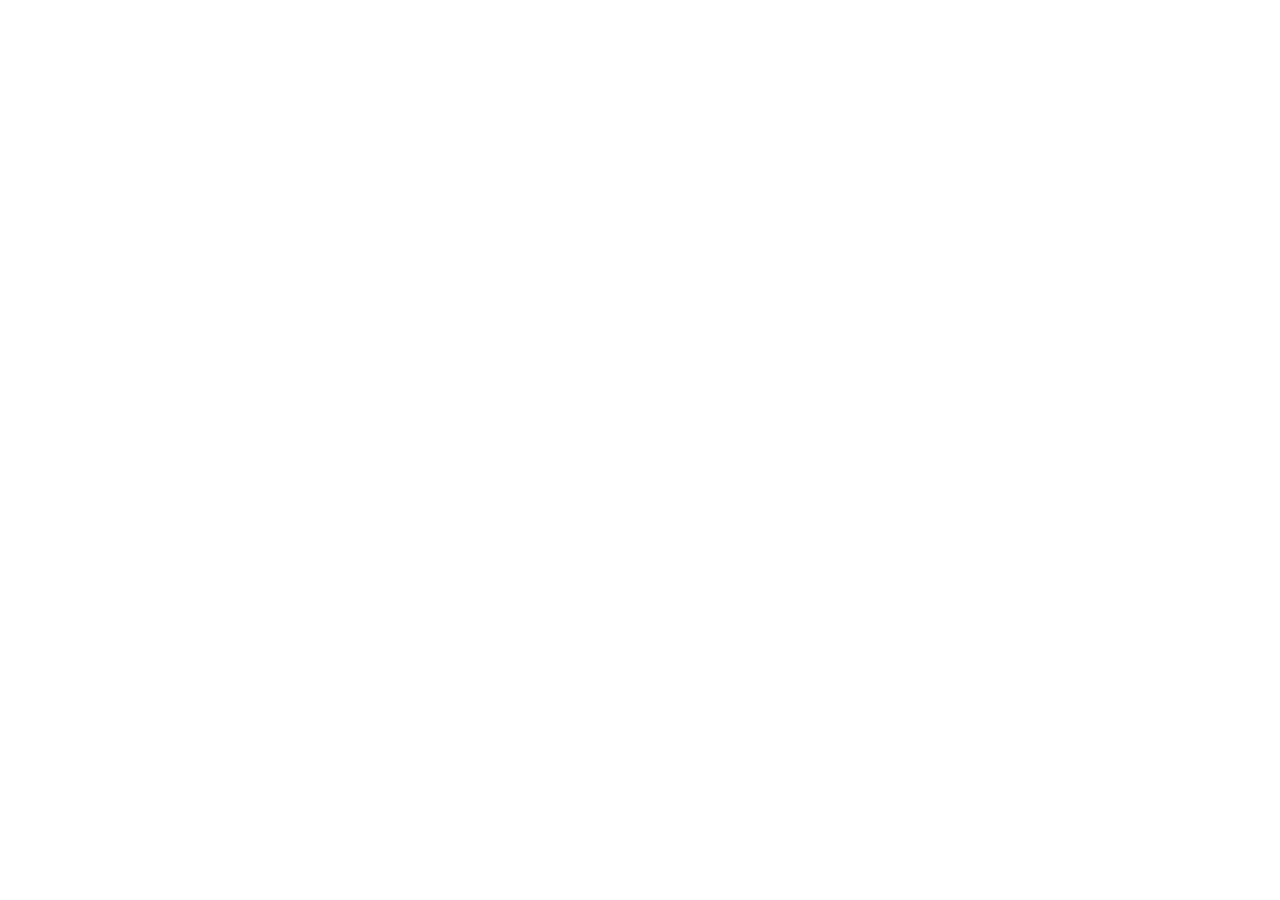
==== index.html @ a49c9170 "chore: publish built Knotebook app" ====
<!doctype html>
<html lang="en">
  <head>
    <meta charset="UTF-8" />
    <link rel="icon" type="image/svg+xml" href="favicon.svg" />
    <meta name="viewport" content="width=device-width, initial-scale=1.0" />
    <meta name="theme-color" content="#101117" />
    <link rel="manifest" href="manifest.webmanifest" />
    <link rel="apple-touch-icon" href="icons/apple-touch-icon.png" />
    <title>Knotebook</title>
    <script type="module" crossorigin src="/knotebook-site/assets/index-CGjq64KP.js"></script>
    <link rel="stylesheet" crossorigin href="/knotebook-site/assets/index-DohaJ7Vg.css">
  </head>
  <body>
    <div id="root"></div>
  </body>
</html>
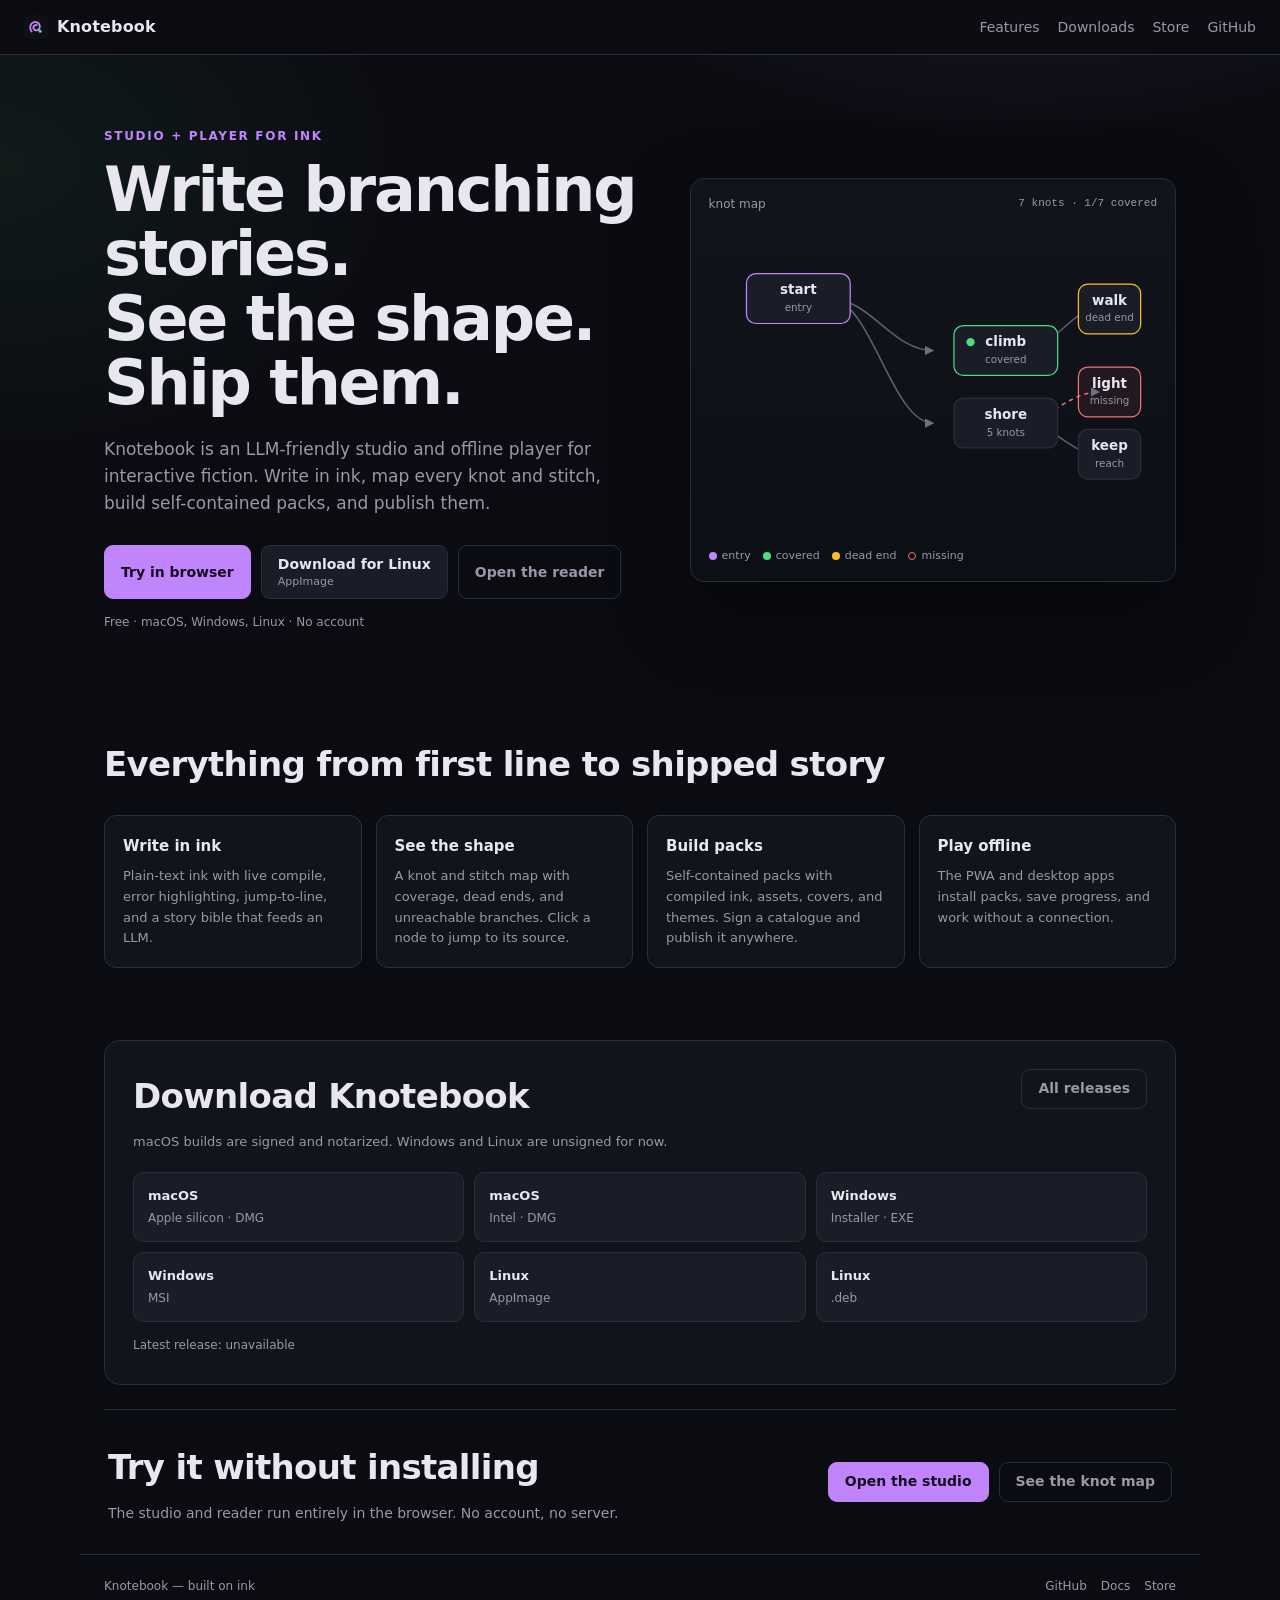
==== commit 412dd2f2: "deploy: fc84080" ====
--- a/index.html
+++ b/index.html
@@ -1,17 +1,275 @@
 <!doctype html>
 <html lang="en">
   <head>
-    <meta charset="UTF-8" />
+    <meta charset="utf-8" />
+    <meta name="viewport" content="width=device-width, initial-scale=1" />
+    <title>Knotebook — write, map, and publish branching stories</title>
+    <meta
+      name="description"
+      content="An LLM-friendly studio and offline player for interactive fiction, built on ink."
+    />
+    <meta name="theme-color" content="#101117" />
     <link rel="icon" type="image/svg+xml" href="favicon.svg" />
-    <meta name="viewport" content="width=device-width, initial-scale=1.0" />
-    <meta name="theme-color" content="#101117" />
-    <link rel="manifest" href="manifest.webmanifest" />
-    <link rel="apple-touch-icon" href="icons/apple-touch-icon.png" />
-    <title>Knotebook</title>
-    <script type="module" crossorigin src="/knotebook-site/assets/index-CGjq64KP.js"></script>
-    <link rel="stylesheet" crossorigin href="/knotebook-site/assets/index-DohaJ7Vg.css">
+    <link rel="stylesheet" href="style.css" />
   </head>
   <body>
-    <div id="root"></div>
+    <header class="topbar">
+      <a class="brand" href="./">
+        <img src="favicon.svg" alt="" width="24" height="24" />
+        <span>Knotebook</span>
+      </a>
+      <nav class="nav">
+        <a href="#features">Features</a>
+        <a href="#downloads">Downloads</a>
+        <a href="https://michael-borck.github.io/knotebook-store/">Store</a>
+        <a href="https://github.com/michael-borck/Knotebook">GitHub</a>
+      </nav>
+    </header>
+
+    <main>
+      <section class="hero">
+        <div class="hero-copy">
+          <p class="eyebrow">Studio + Player for ink</p>
+          <h1>Write branching stories.<br />See the shape. Ship them.</h1>
+          <p class="lede">
+            Knotebook is an LLM-friendly studio and offline player for interactive
+            fiction. Write in ink, map every knot and stitch, build self-contained
+            packs, and publish them.
+          </p>
+          <div class="actions">
+            <a class="button primary" href="app/">Try in browser</a>
+            <a
+              class="button download"
+              id="primary-download"
+              href="https://github.com/michael-borck/Knotebook/releases/latest"
+            >
+              <span id="primary-download-label">Download Knotebook</span>
+              <span class="meta" id="primary-download-meta"
+                >Choose your platform</span
+              >
+            </a>
+            <a class="button ghost" href="app/?player=1">Open the reader</a>
+          </div>
+          <p class="fineprint">Free · macOS, Windows, Linux · No account</p>
+        </div>
+
+        <div class="hero-art" aria-hidden="true">
+          <div class="map-card">
+            <div class="map-head">
+              <span>knot map</span>
+              <span class="map-count">7 knots · 1/7 covered</span>
+            </div>
+            <svg viewBox="0 0 440 300" class="map-svg">
+              <defs>
+                <marker
+                  id="arrow"
+                  viewBox="0 0 10 10"
+                  refX="9"
+                  refY="5"
+                  markerWidth="6"
+                  markerHeight="6"
+                  orient="auto-start-reverse"
+                >
+                  <path d="M 0 0 L 10 5 L 0 10 z" fill="#6b7085" />
+                </marker>
+              </defs>
+              <path
+                class="edge"
+                d="M120 70 C 160 70, 180 120, 220 120"
+                marker-end="url(#arrow)"
+              />
+              <path
+                class="edge"
+                d="M120 70 C 160 70, 180 190, 220 190"
+                marker-end="url(#arrow)"
+              />
+              <path
+                class="edge"
+                d="M300 120 C 340 120, 350 80, 380 80"
+                marker-end="url(#arrow)"
+              />
+              <path
+                class="edge"
+                d="M300 190 C 340 190, 350 220, 380 220"
+                marker-end="url(#arrow)"
+              />
+              <path
+                class="edge missing-edge"
+                d="M300 190 C 330 190, 350 160, 380 160"
+                marker-end="url(#arrow)"
+              />
+              <g class="node entry">
+                <rect x="40" y="46" width="100" height="48" rx="9" />
+                <text x="90" y="66">start</text>
+                <text class="node-meta" x="90" y="82">entry</text>
+              </g>
+              <g class="node covered">
+                <rect x="240" y="96" width="100" height="48" rx="9" />
+                <circle cx="256" cy="112" r="4" />
+                <text x="290" y="116">climb</text>
+                <text class="node-meta" x="290" y="132">covered</text>
+              </g>
+              <g class="node">
+                <rect x="240" y="166" width="100" height="48" rx="9" />
+                <text x="290" y="186">shore</text>
+                <text class="node-meta" x="290" y="202">5 knots</text>
+              </g>
+              <g class="node dead">
+                <rect x="360" y="56" width="60" height="48" rx="9" />
+                <text x="390" y="76">walk</text>
+                <text class="node-meta" x="390" y="92">dead end</text>
+              </g>
+              <g class="node">
+                <rect x="360" y="196" width="60" height="48" rx="9" />
+                <text x="390" y="216">keep</text>
+                <text class="node-meta" x="390" y="232">reach</text>
+              </g>
+              <g class="node missing">
+                <rect x="360" y="136" width="60" height="48" rx="9" />
+                <text x="390" y="156">light</text>
+                <text class="node-meta" x="390" y="172">missing</text>
+              </g>
+            </svg>
+            <div class="map-legend">
+              <span><i class="dot entry"></i>entry</span>
+              <span><i class="dot covered"></i>covered</span>
+              <span><i class="dot dead"></i>dead end</span>
+              <span><i class="dot missing"></i>missing</span>
+            </div>
+          </div>
+        </div>
+      </section>
+
+      <section id="features" class="features">
+        <h2>Everything from first line to shipped story</h2>
+        <div class="feature-grid">
+          <article>
+            <h3>Write in ink</h3>
+            <p>
+              Plain-text ink with live compile, error highlighting, jump-to-line,
+              and a story bible that feeds an LLM.
+            </p>
+          </article>
+          <article>
+            <h3>See the shape</h3>
+            <p>
+              A knot and stitch map with coverage, dead ends, and unreachable
+              branches. Click a node to jump to its source.
+            </p>
+          </article>
+          <article>
+            <h3>Build packs</h3>
+            <p>
+              Self-contained packs with compiled ink, assets, covers, and themes.
+              Sign a catalogue and publish it anywhere.
+            </p>
+          </article>
+          <article>
+            <h3>Play offline</h3>
+            <p>
+              The PWA and desktop apps install packs, save progress, and work
+              without a connection.
+            </p>
+          </article>
+        </div>
+      </section>
+
+      <section id="downloads" class="downloads">
+        <div class="downloads-head">
+          <div>
+            <h2>Download Knotebook</h2>
+            <p class="muted">
+              macOS builds are signed and notarized. Windows and Linux are
+              unsigned for now.
+            </p>
+          </div>
+          <a
+            class="button ghost"
+            href="https://github.com/michael-borck/Knotebook/releases/latest"
+            >All releases</a
+          >
+        </div>
+        <div class="download-grid">
+          <a
+            id="dl-mac-arm"
+            class="download-card"
+            href="https://github.com/michael-borck/Knotebook/releases/latest"
+            ><strong>macOS</strong><span>Apple silicon · DMG</span></a
+          >
+          <a
+            id="dl-mac-x64"
+            class="download-card"
+            href="https://github.com/michael-borck/Knotebook/releases/latest"
+            ><strong>macOS</strong><span>Intel · DMG</span></a
+          >
+          <a
+            id="dl-win-exe"
+            class="download-card"
+            href="https://github.com/michael-borck/Knotebook/releases/latest"
+            ><strong>Windows</strong><span>Installer · EXE</span></a
+          >
+          <a
+            id="dl-win-msi"
+            class="download-card"
+            href="https://github.com/michael-borck/Knotebook/releases/latest"
+            ><strong>Windows</strong><span>MSI</span></a
+          >
+          <a
+            id="dl-linux-appimage"
+            class="download-card"
+            href="https://github.com/michael-borck/Knotebook/releases/latest"
+            ><strong>Linux</strong><span>AppImage</span></a
+          >
+          <a
+            id="dl-linux-deb"
+            class="download-card"
+            href="https://github.com/michael-borck/Knotebook/releases/latest"
+            ><strong>Linux</strong><span>.deb</span></a
+          >
+        </div>
+        <p class="fineprint" id="release-note">
+          Latest release: <span id="release-version">loading…</span>
+        </p>
+      </section>
+
+      <section class="cta">
+        <div>
+          <h2>Try it without installing</h2>
+          <p class="muted">
+            The studio and reader run entirely in the browser. No account, no
+            server.
+          </p>
+        </div>
+        <div class="actions">
+          <a class="button primary" href="app/">Open the studio</a>
+          <a class="button ghost" href="app/?view=map">See the knot map</a>
+        </div>
+      </section>
+    </main>
+
+    <footer class="footer">
+      <span
+        >Knotebook — built on
+        <a href="https://www.inklestudios.com/ink/">ink</a></span
+      >
+      <nav>
+        <a href="https://github.com/michael-borck/Knotebook">GitHub</a>
+        <a href="https://github.com/michael-borck/Knotebook/blob/main/docs/PLAN.md"
+          >Docs</a
+        >
+        <a href="https://michael-borck.github.io/knotebook-store/">Store</a>
+      </nav>
+    </footer>
+
+    <noscript>
+      <p class="noscript">
+        Downloads need JavaScript. Browse releases at
+        <a href="https://github.com/michael-borck/Knotebook/releases/latest"
+          >GitHub Releases</a
+        >.
+      </p>
+    </noscript>
+
+    <script src="app.js"></script>
   </body>
 </html>
--- a/style.css
+++ b/style.css
@@ -0,0 +1,501 @@
+:root {
+  color-scheme: dark;
+  --bg: #0b0c12;
+  --panel: #12141c;
+  --panel-2: #1a1d27;
+  --text: #e8e6ef;
+  --muted: #9a97a8;
+  --border: #2a2d3a;
+  --accent: #c084fc;
+  --ok: #4ade80;
+  --warn: #fbbf24;
+  --error: #f87171;
+  font: 16px/1.6 ui-sans-serif, system-ui, -apple-system, "Segoe UI", Roboto,
+    sans-serif;
+  color: var(--text);
+  background: var(--bg);
+  -webkit-font-smoothing: antialiased;
+  -moz-osx-font-smoothing: grayscale;
+}
+
+* {
+  box-sizing: border-box;
+}
+
+html {
+  scroll-behavior: smooth;
+}
+
+body {
+  margin: 0;
+  background:
+    radial-gradient(900px 500px at 80% -10%, rgba(192, 132, 252, 0.14), transparent 60%),
+    radial-gradient(700px 500px at 0% 10%, rgba(74, 222, 128, 0.07), transparent 60%),
+    var(--bg);
+}
+
+a {
+  color: inherit;
+}
+
+.topbar {
+  position: sticky;
+  top: 0;
+  z-index: 20;
+  display: flex;
+  align-items: center;
+  gap: 18px;
+  padding: 14px 24px;
+  border-bottom: 1px solid var(--border);
+  background: rgba(11, 12, 18, 0.82);
+  backdrop-filter: blur(12px);
+}
+
+.brand {
+  display: flex;
+  align-items: center;
+  gap: 9px;
+  text-decoration: none;
+  font-weight: 700;
+  letter-spacing: 0.01em;
+}
+
+.nav {
+  margin-left: auto;
+  display: flex;
+  flex-wrap: wrap;
+  align-items: center;
+  gap: 18px;
+}
+
+.nav a {
+  color: var(--muted);
+  text-decoration: none;
+  font-size: 14px;
+}
+
+.nav a:hover {
+  color: var(--text);
+}
+
+main {
+  width: min(1120px, 100%);
+  margin: 0 auto;
+  padding: 0 24px;
+}
+
+.hero {
+  display: grid;
+  grid-template-columns: minmax(0, 1.05fr) minmax(0, 0.95fr);
+  align-items: center;
+  gap: 48px;
+  padding: 72px 0 64px;
+}
+
+.eyebrow {
+  margin: 0 0 12px;
+  color: var(--accent);
+  font-size: 12px;
+  font-weight: 700;
+  letter-spacing: 0.14em;
+  text-transform: uppercase;
+}
+
+h1 {
+  margin: 0;
+  font-size: clamp(38px, 5.6vw, 62px);
+  line-height: 1.04;
+  letter-spacing: -0.035em;
+}
+
+.lede {
+  margin: 20px 0 0;
+  max-width: 52ch;
+  color: var(--muted);
+  font-size: 17px;
+}
+
+.actions {
+  display: flex;
+  flex-wrap: wrap;
+  align-items: stretch;
+  gap: 10px;
+  margin-top: 28px;
+}
+
+.button {
+  display: inline-flex;
+  flex-direction: column;
+  justify-content: center;
+  gap: 1px;
+  padding: 10px 16px;
+  border-radius: 9px;
+  border: 1px solid var(--border);
+  background: var(--panel-2);
+  color: var(--text);
+  text-decoration: none;
+  font-size: 14px;
+  font-weight: 600;
+  line-height: 1.25;
+  transition: border-color 0.15s ease, transform 0.15s ease;
+}
+
+.button:hover {
+  border-color: var(--accent);
+}
+
+.button.primary {
+  background: var(--accent);
+  border-color: var(--accent);
+  color: #160b22;
+}
+
+.button.primary:hover {
+  transform: translateY(-1px);
+}
+
+.button.ghost {
+  background: transparent;
+  color: var(--muted);
+}
+
+.button.download .meta {
+  color: var(--muted);
+  font-size: 11px;
+  font-weight: 500;
+}
+
+.fineprint {
+  margin: 14px 0 0;
+  color: var(--muted);
+  font-size: 12px;
+}
+
+.hero-art {
+  display: flex;
+  justify-content: center;
+}
+
+.map-card {
+  width: 100%;
+  max-width: 520px;
+  border: 1px solid var(--border);
+  border-radius: 14px;
+  background: linear-gradient(180deg, var(--panel), #0d0f16);
+  padding: 14px;
+  box-shadow: 0 30px 80px rgba(0, 0, 0, 0.45);
+}
+
+.map-head {
+  display: flex;
+  align-items: center;
+  justify-content: space-between;
+  padding: 2px 4px 12px;
+  color: var(--muted);
+  font-size: 12px;
+}
+
+.map-count {
+  font-family: ui-monospace, SFMono-Regular, Menlo, monospace;
+  font-size: 11px;
+}
+
+.map-svg {
+  display: block;
+  width: 100%;
+  height: auto;
+}
+
+.map-svg .edge {
+  fill: none;
+  stroke: #5b5f73;
+  stroke-width: 1.5;
+}
+
+.map-svg .missing-edge {
+  stroke: var(--error);
+  stroke-dasharray: 4 4;
+}
+
+.map-svg .node rect {
+  fill: var(--panel-2);
+  stroke: var(--border);
+  stroke-width: 1.2;
+}
+
+.map-svg .node text {
+  fill: var(--text);
+  font-size: 13px;
+  font-weight: 600;
+  text-anchor: middle;
+}
+
+.map-svg .node .node-meta {
+  fill: var(--muted);
+  font-size: 10px;
+  font-weight: 500;
+}
+
+.map-svg .node.entry rect {
+  stroke: var(--accent);
+}
+
+.map-svg .node.covered rect {
+  stroke: var(--ok);
+}
+
+.map-svg .node.covered circle {
+  fill: var(--ok);
+}
+
+.map-svg .node.dead rect {
+  stroke: var(--warn);
+}
+
+.map-svg .node.missing rect {
+  fill: rgba(248, 113, 113, 0.08);
+  stroke: var(--error);
+}
+
+.map-legend {
+  display: flex;
+  flex-wrap: wrap;
+  gap: 12px;
+  padding: 10px 4px 2px;
+  color: var(--muted);
+  font-size: 11px;
+}
+
+.map-legend span {
+  display: inline-flex;
+  align-items: center;
+  gap: 5px;
+}
+
+.dot {
+  width: 8px;
+  height: 8px;
+  border-radius: 50%;
+  border: 1px solid transparent;
+}
+
+.dot.entry {
+  background: var(--accent);
+}
+
+.dot.covered {
+  background: var(--ok);
+}
+
+.dot.dead {
+  background: var(--warn);
+}
+
+.dot.missing {
+  border-color: var(--error);
+}
+
+.features {
+  padding: 40px 0 24px;
+}
+
+.features h2,
+.downloads h2,
+.cta h2 {
+  margin: 0;
+  font-size: clamp(24px, 3vw, 34px);
+  letter-spacing: -0.02em;
+}
+
+.feature-grid {
+  display: grid;
+  grid-template-columns: repeat(4, minmax(0, 1fr));
+  gap: 14px;
+  margin-top: 24px;
+}
+
+.feature-grid article {
+  border: 1px solid var(--border);
+  border-radius: 12px;
+  background: var(--panel);
+  padding: 18px;
+}
+
+.feature-grid h3 {
+  margin: 0 0 8px;
+  font-size: 15px;
+}
+
+.feature-grid p {
+  margin: 0;
+  color: var(--muted);
+  font-size: 13px;
+}
+
+.downloads {
+  margin-top: 48px;
+  padding: 28px;
+  border: 1px solid var(--border);
+  border-radius: 16px;
+  background: var(--panel);
+}
+
+.downloads-head {
+  display: flex;
+  align-items: flex-start;
+  justify-content: space-between;
+  gap: 16px;
+}
+
+.muted {
+  color: var(--muted);
+}
+
+.downloads-head p {
+  margin: 8px 0 0;
+  font-size: 13px;
+}
+
+.download-grid {
+  display: grid;
+  grid-template-columns: repeat(3, minmax(0, 1fr));
+  gap: 10px;
+  margin-top: 20px;
+}
+
+.download-card {
+  display: flex;
+  flex-direction: column;
+  gap: 2px;
+  padding: 13px 14px;
+  border: 1px solid var(--border);
+  border-radius: 10px;
+  background: var(--panel-2);
+  text-decoration: none;
+  transition: border-color 0.15s ease;
+}
+
+.download-card:hover {
+  border-color: var(--accent);
+}
+
+.download-card strong {
+  font-size: 13px;
+}
+
+.download-card span {
+  color: var(--muted);
+  font-size: 12px;
+}
+
+.cta {
+  display: flex;
+  align-items: center;
+  justify-content: space-between;
+  gap: 20px;
+  margin: 24px 0 0;
+  padding: 30px 4px;
+  border-top: 1px solid var(--border);
+}
+
+.cta p {
+  margin: 8px 0 0;
+  font-size: 14px;
+}
+
+.cta .actions {
+  margin-top: 0;
+}
+
+.footer {
+  display: flex;
+  align-items: center;
+  justify-content: space-between;
+  gap: 16px;
+  width: min(1120px, 100%);
+  margin: 0 auto;
+  padding: 22px 24px 40px;
+  border-top: 1px solid var(--border);
+  color: var(--muted);
+  font-size: 12px;
+}
+
+.footer a {
+  color: var(--muted);
+  text-decoration: none;
+}
+
+.footer a:hover {
+  color: var(--accent);
+}
+
+.footer nav {
+  display: flex;
+  gap: 14px;
+}
+
+.noscript {
+  width: min(1120px, 100%);
+  margin: 0 auto;
+  padding: 12px 24px 30px;
+  color: var(--warn);
+  font-size: 13px;
+}
+
+@media (max-width: 900px) {
+  .hero {
+    grid-template-columns: 1fr;
+    gap: 32px;
+    padding-top: 48px;
+  }
+
+  .hero-art {
+    order: 2;
+  }
+
+  .feature-grid {
+    grid-template-columns: repeat(2, minmax(0, 1fr));
+  }
+
+  .download-grid {
+    grid-template-columns: repeat(2, minmax(0, 1fr));
+  }
+}
+
+@media (max-width: 560px) {
+  .topbar {
+    padding: 12px 16px;
+  }
+
+  .nav {
+    gap: 12px;
+  }
+
+  .nav a:nth-child(1) {
+    display: none;
+  }
+
+  main {
+    padding: 0 16px;
+  }
+
+  .feature-grid,
+  .download-grid {
+    grid-template-columns: 1fr;
+  }
+
+  .downloads {
+    padding: 20px;
+  }
+
+  .downloads-head,
+  .cta,
+  .footer {
+    flex-direction: column;
+    align-items: flex-start;
+  }
+
+  .footer {
+    padding: 20px 16px 32px;
+  }
+}
